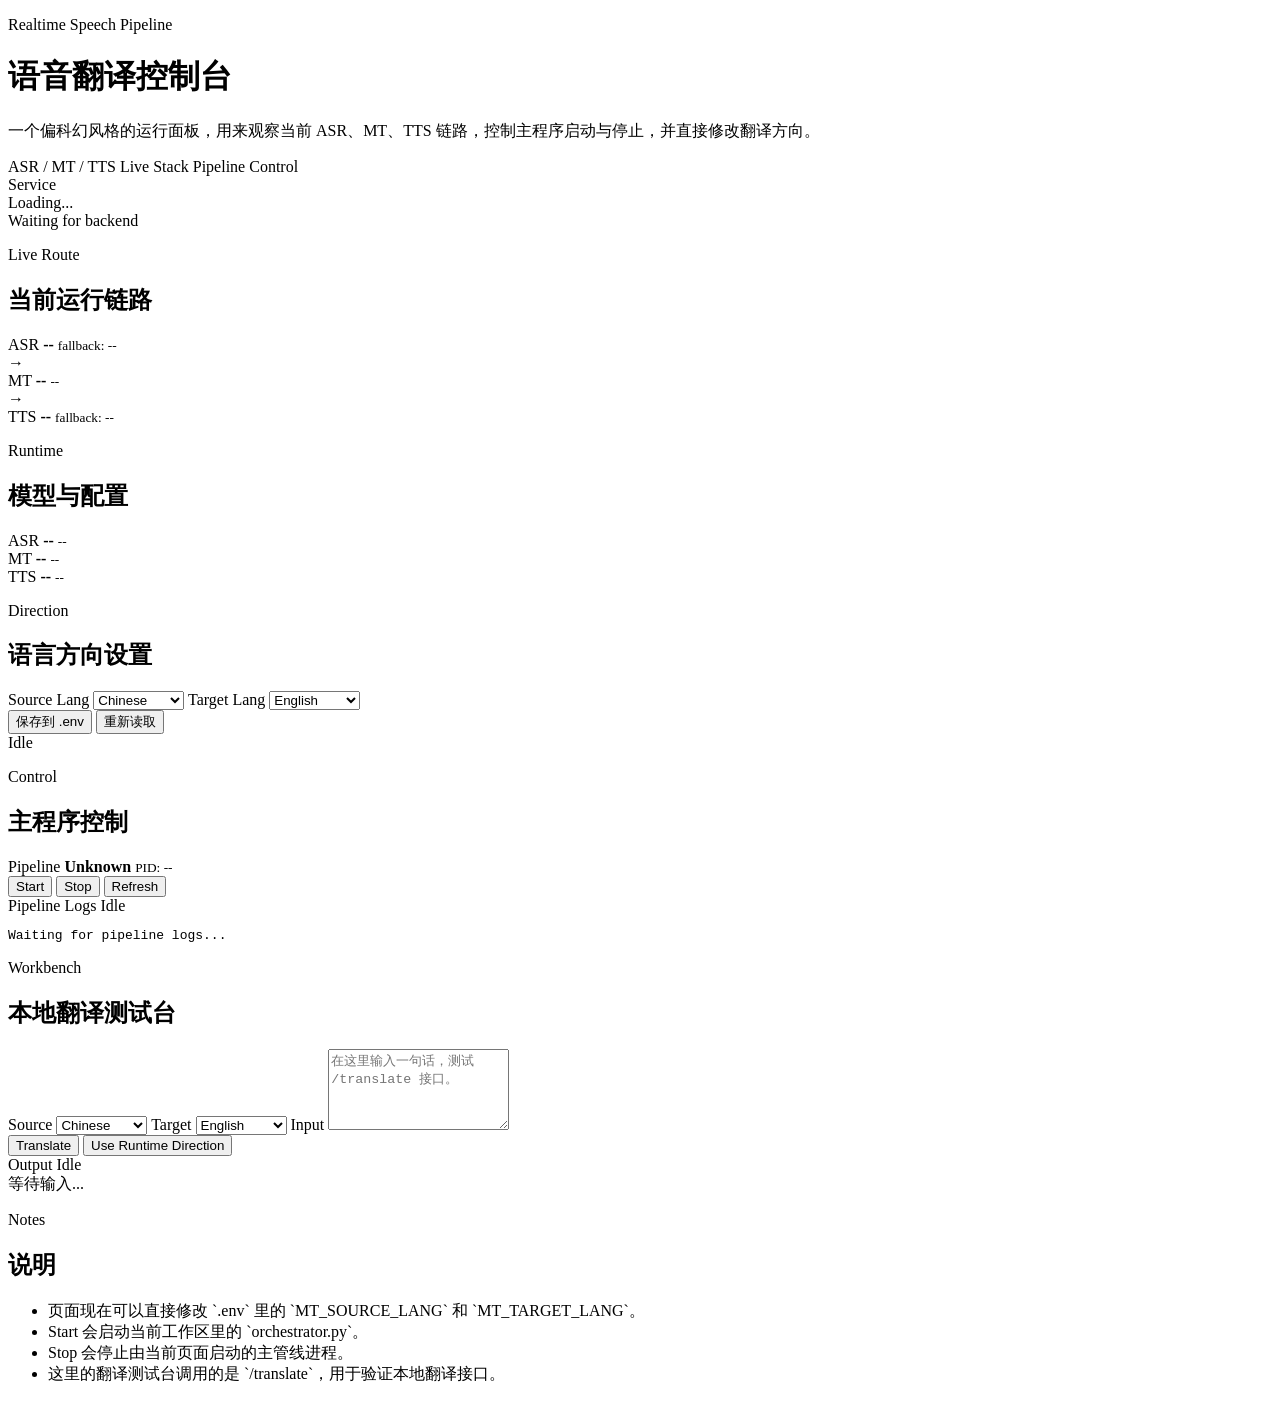
==== web/index.html @ a8149d8f "更新了前端页面，目前支持控制台" ====
<!doctype html>
<html lang="zh-CN">
  <head>
    <meta charset="UTF-8" />
    <meta name="viewport" content="width=device-width, initial-scale=1.0" />
    <title>Realtime Speech Control Deck</title>
    <link rel="stylesheet" href="/static/styles.css" />
  </head>
  <body>
    <div class="bg-grid"></div>
    <div class="bg-orb orb-a"></div>
    <div class="bg-orb orb-b"></div>
    <div class="bg-orb orb-c"></div>

    <div class="page-shell">
      <header class="hero">
        <div class="hero-copy">
          <p class="eyebrow">Realtime Speech Pipeline</p>
          <h1>语音翻译控制台</h1>
          <p class="hero-text">
            一个偏科幻风格的运行面板，用来观察当前 ASR、MT、TTS
            链路，控制主程序启动与停止，并直接修改翻译方向。
          </p>
          <div class="hero-badges">
            <span class="hero-badge">ASR / MT / TTS</span>
            <span class="hero-badge">Live Stack</span>
            <span class="hero-badge">Pipeline Control</span>
          </div>
        </div>
        <div class="hero-status" id="health-card">
          <div class="status-label">Service</div>
          <div class="status-value">Loading...</div>
          <div class="status-sub">Waiting for backend</div>
          <div class="status-pulse"></div>
        </div>
      </header>

      <main class="dashboard-grid">
        <section class="panel flow-panel">
          <div class="panel-head">
            <p class="panel-kicker">Live Route</p>
            <h2>当前运行链路</h2>
          </div>
          <div class="flow-track">
            <div class="flow-node">
              <span class="flow-tag">ASR</span>
              <strong id="asr-primary">--</strong>
              <small id="asr-fallback">fallback: --</small>
            </div>
            <div class="flow-arrow">→</div>
            <div class="flow-node">
              <span class="flow-tag">MT</span>
              <strong id="mt-primary">--</strong>
              <small id="mt-language">--</small>
            </div>
            <div class="flow-arrow">→</div>
            <div class="flow-node">
              <span class="flow-tag">TTS</span>
              <strong id="tts-primary">--</strong>
              <small id="tts-fallback">fallback: --</small>
            </div>
          </div>
        </section>

        <section class="panel stack-panel">
          <div class="panel-head">
            <p class="panel-kicker">Runtime</p>
            <h2>模型与配置</h2>
          </div>
          <div class="stack-cards">
            <article class="stack-card">
              <span>ASR</span>
              <strong id="asr-model">--</strong>
              <small id="asr-language">--</small>
            </article>
            <article class="stack-card">
              <span>MT</span>
              <strong id="mt-model">--</strong>
              <small id="mt-direction">--</small>
            </article>
            <article class="stack-card">
              <span>TTS</span>
              <strong id="tts-model">--</strong>
              <small id="tts-voice">--</small>
            </article>
          </div>
        </section>

        <section class="panel config-panel">
          <div class="panel-head">
            <p class="panel-kicker">Direction</p>
            <h2>语言方向设置</h2>
          </div>
          <form id="direction-form" class="translate-form">
            <label class="field">
              <span>Source Lang</span>
              <select id="runtime-source-lang">
                <option value="zh">Chinese</option>
                <option value="en">English</option>
                <option value="ja">Japanese</option>
                <option value="ko">Korean</option>
                <option value="fr">French</option>
                <option value="de">German</option>
                <option value="es">Spanish</option>
                <option value="ar">Arabic</option>
                <option value="ru">Russian</option>
                <option value="pt">Portuguese</option>
                <option value="it">Italian</option>
              </select>
            </label>
            <label class="field">
              <span>Target Lang</span>
              <select id="runtime-target-lang">
                <option value="en">English</option>
                <option value="zh">Chinese</option>
                <option value="ja">Japanese</option>
                <option value="ko">Korean</option>
                <option value="fr">French</option>
                <option value="de">German</option>
                <option value="es">Spanish</option>
                <option value="ar">Arabic</option>
                <option value="ru">Russian</option>
                <option value="pt">Portuguese</option>
                <option value="it">Italian</option>
              </select>
            </label>
            <div class="form-actions">
              <button type="submit" class="action-button">保存到 .env</button>
              <button type="button" class="ghost-button" id="reload-direction">重新读取</button>
            </div>
          </form>
          <div class="inline-status">
            <span id="direction-status">Idle</span>
          </div>
        </section>

        <section class="panel control-panel">
          <div class="panel-head">
            <p class="panel-kicker">Control</p>
            <h2>主程序控制</h2>
          </div>
          <div class="control-strip">
            <div class="run-state">
              <span>Pipeline</span>
              <strong id="pipeline-state">Unknown</strong>
              <small id="pipeline-pid">PID: --</small>
            </div>
            <div class="form-actions">
              <button type="button" class="action-button" id="start-pipeline">Start</button>
              <button type="button" class="ghost-button" id="stop-pipeline">Stop</button>
              <button type="button" class="ghost-button" id="refresh-pipeline">Refresh</button>
            </div>
          </div>
          <div class="log-box">
            <div class="result-head">
              <span>Pipeline Logs</span>
              <span id="pipeline-status-note">Idle</span>
            </div>
            <pre id="pipeline-logs" class="log-text">Waiting for pipeline logs...</pre>
          </div>
        </section>

        <section class="panel workbench-panel">
          <div class="panel-head">
            <p class="panel-kicker">Workbench</p>
            <h2>本地翻译测试台</h2>
          </div>
          <form id="translate-form" class="translate-form">
            <label class="field">
              <span>Source</span>
              <select id="source-lang">
                <option value="zh">Chinese</option>
                <option value="en">English</option>
                <option value="ja">Japanese</option>
                <option value="ko">Korean</option>
                <option value="fr">French</option>
                <option value="de">German</option>
                <option value="es">Spanish</option>
                <option value="ar">Arabic</option>
                <option value="ru">Russian</option>
                <option value="pt">Portuguese</option>
                <option value="it">Italian</option>
              </select>
            </label>
            <label class="field">
              <span>Target</span>
              <select id="target-lang">
                <option value="en">English</option>
                <option value="zh">Chinese</option>
                <option value="ja">Japanese</option>
                <option value="ko">Korean</option>
                <option value="fr">French</option>
                <option value="de">German</option>
                <option value="es">Spanish</option>
                <option value="ar">Arabic</option>
                <option value="ru">Russian</option>
                <option value="pt">Portuguese</option>
                <option value="it">Italian</option>
              </select>
            </label>
            <label class="field full">
              <span>Input</span>
              <textarea
                id="source-text"
                rows="5"
                placeholder="在这里输入一句话，测试 /translate 接口。"
              ></textarea>
            </label>
            <div class="form-actions">
              <button type="submit" class="action-button">Translate</button>
              <button type="button" class="ghost-button" id="use-runtime-direction">
                Use Runtime Direction
              </button>
            </div>
          </form>
          <div class="result-box">
            <div class="result-head">
              <span>Output</span>
              <span id="result-status">Idle</span>
            </div>
            <div id="result-text" class="result-text">等待输入...</div>
          </div>
        </section>

        <section class="panel notes-panel">
          <div class="panel-head">
            <p class="panel-kicker">Notes</p>
            <h2>说明</h2>
          </div>
          <ul class="notes-list">
            <li>页面现在可以直接修改 `.env` 里的 `MT_SOURCE_LANG` 和 `MT_TARGET_LANG`。</li>
            <li>Start 会启动当前工作区里的 `orchestrator.py`。</li>
            <li>Stop 会停止由当前页面启动的主管线进程。</li>
            <li>这里的翻译测试台调用的是 `/translate`，用于验证本地翻译接口。</li>
          </ul>
        </section>
      </main>
    </div>

    <script src="/static/app.js"></script>
  </body>
</html>
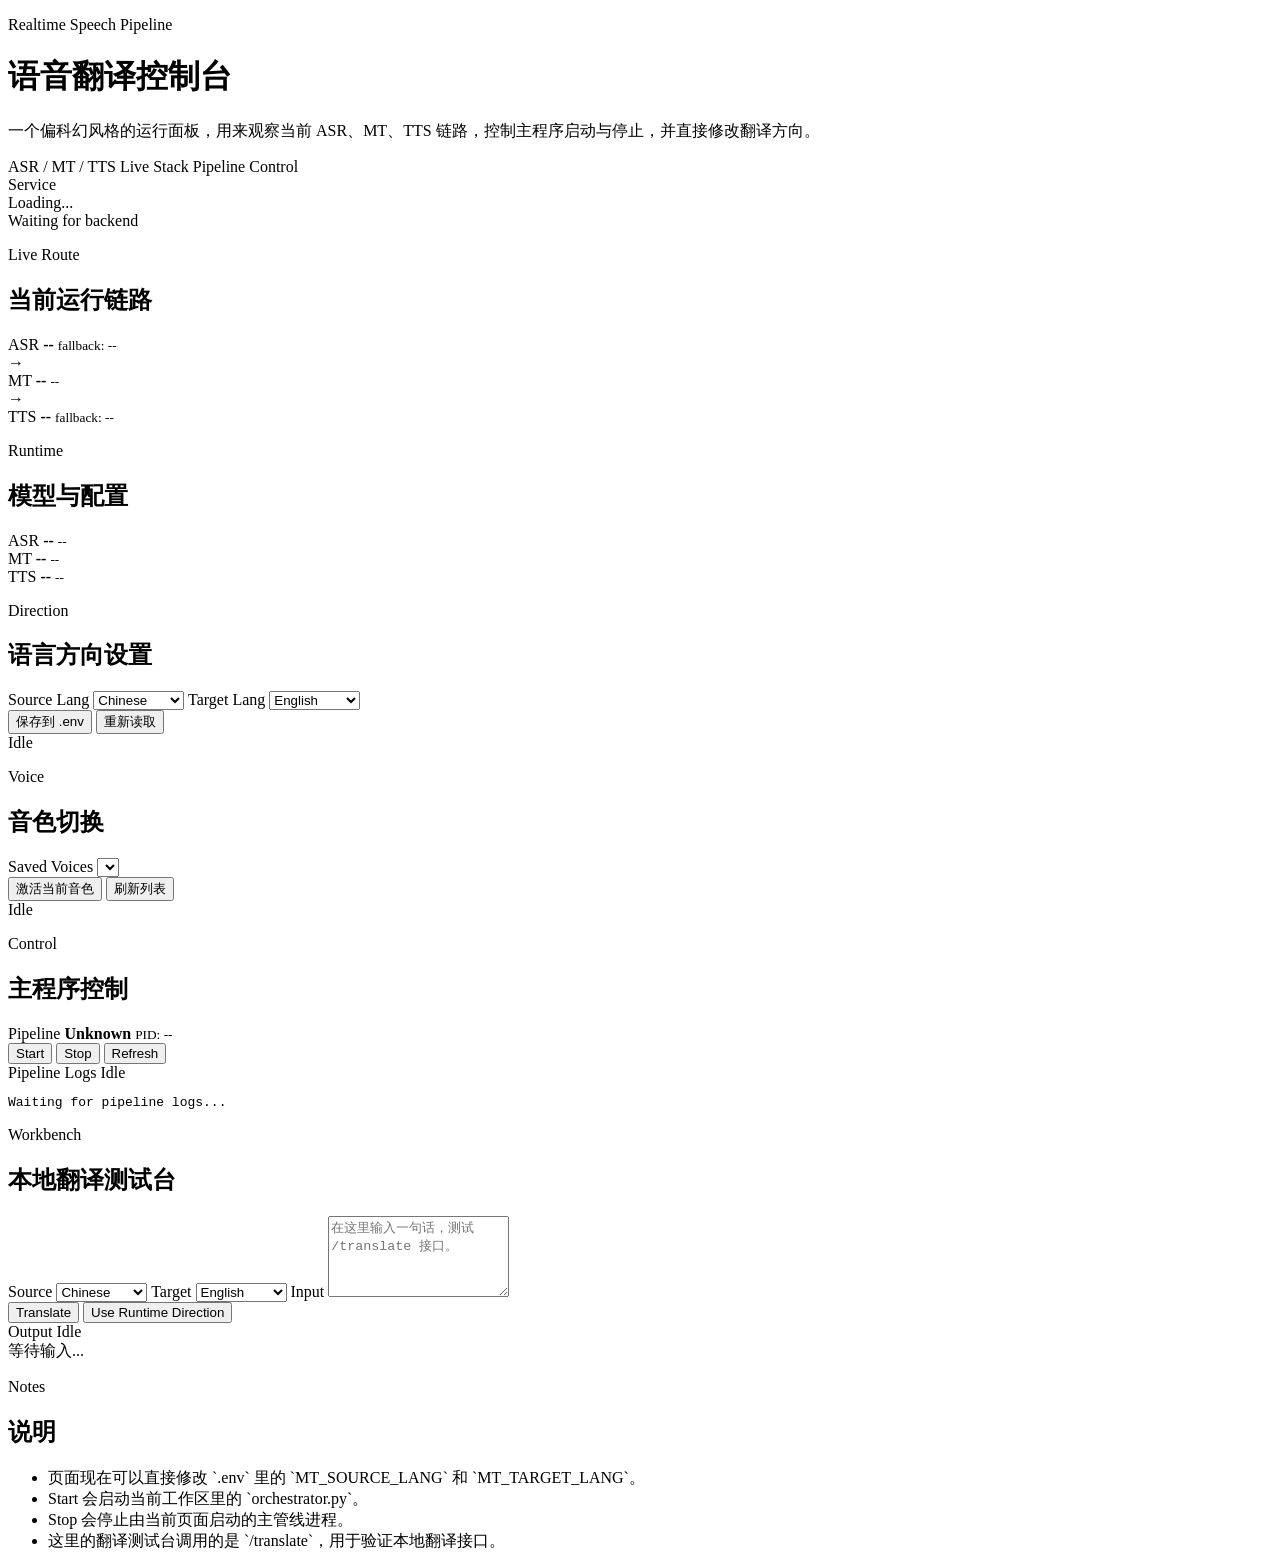
==== commit 7a1c860c: "前端新增音色切换功能" ====
--- a/web/index.html
+++ b/web/index.html
@@ -134,6 +134,26 @@
           </div>
         </section>
 
+        <section class="panel voice-panel">
+          <div class="panel-head">
+            <p class="panel-kicker">Voice</p>
+            <h2>音色切换</h2>
+          </div>
+          <form id="voice-form" class="translate-form">
+            <label class="field full">
+              <span>Saved Voices</span>
+              <select id="voice-select"></select>
+            </label>
+            <div class="form-actions">
+              <button type="submit" class="action-button">激活当前音色</button>
+              <button type="button" class="ghost-button" id="reload-voices">刷新列表</button>
+            </div>
+          </form>
+          <div class="inline-status">
+            <span id="voice-status">Idle</span>
+          </div>
+        </section>
+
         <section class="panel control-panel">
           <div class="panel-head">
             <p class="panel-kicker">Control</p>
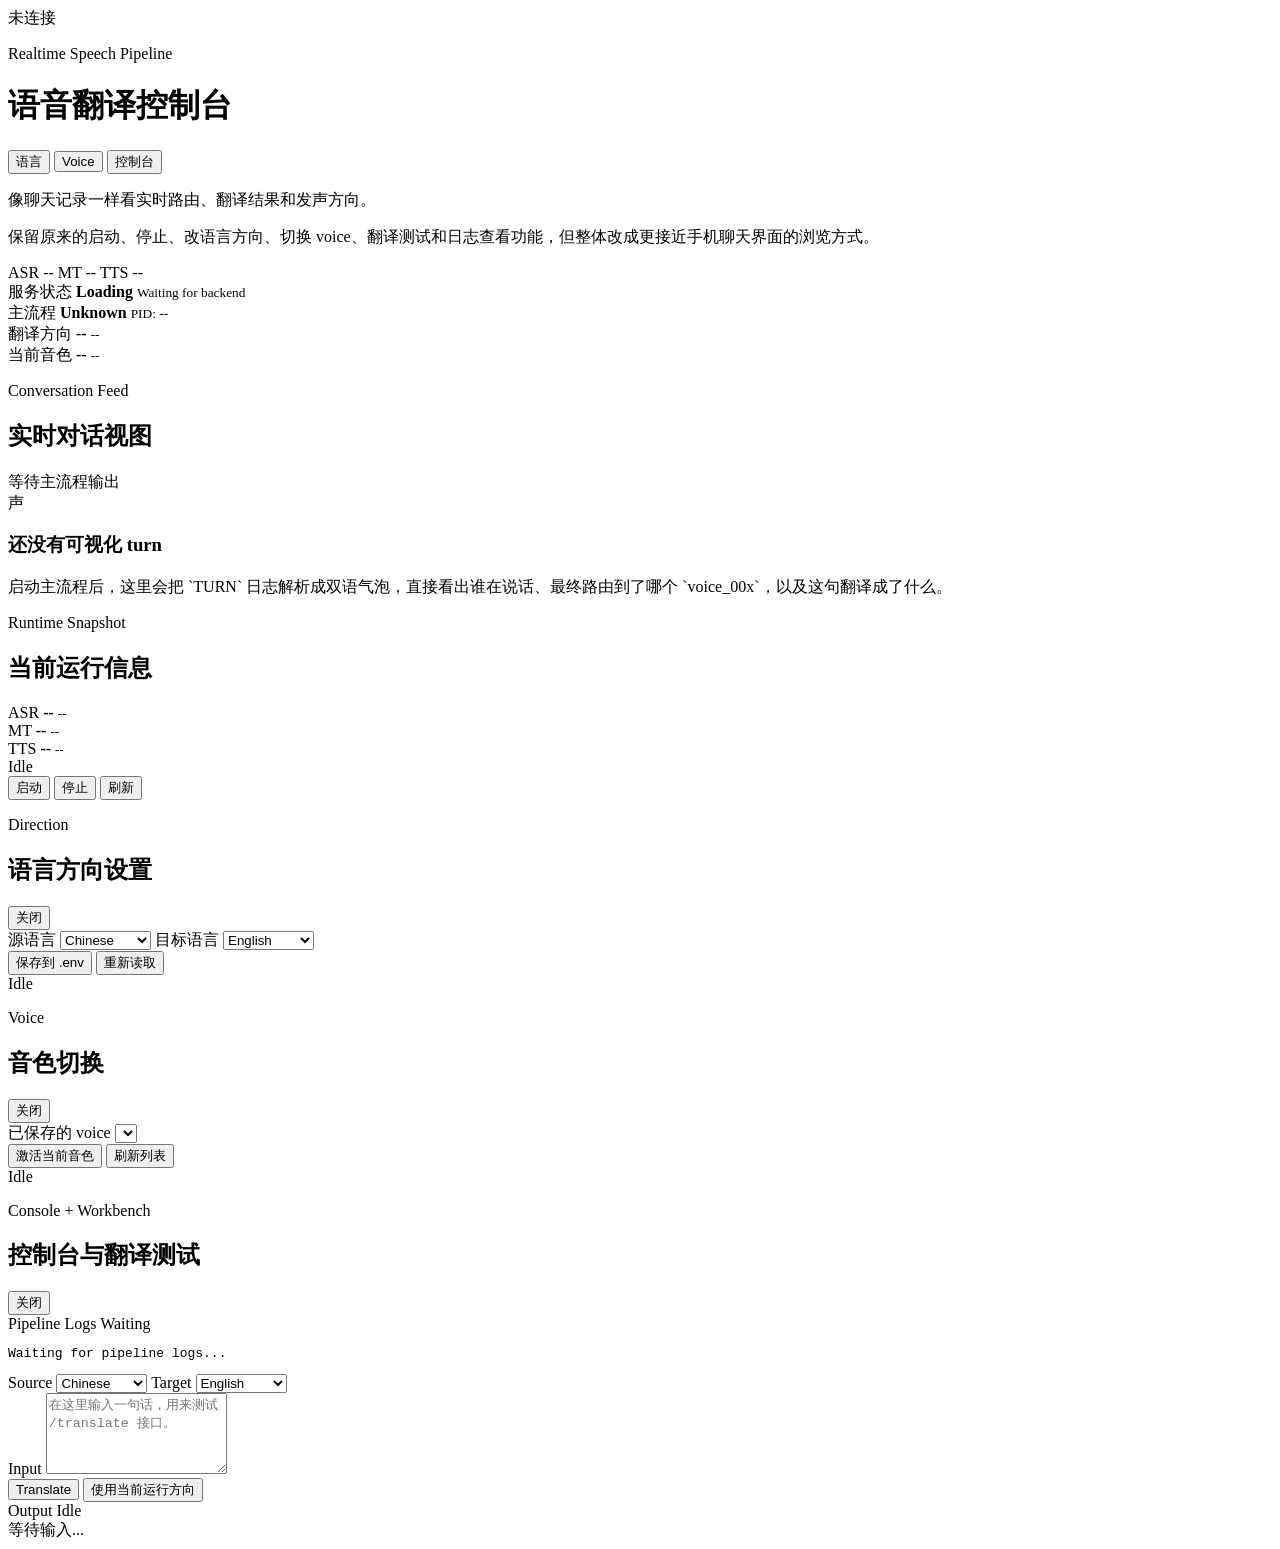
==== commit 635048df: "前端更新" ====
--- a/web/index.html
+++ b/web/index.html
@@ -3,259 +3,295 @@
   <head>
     <meta charset="UTF-8" />
     <meta name="viewport" content="width=device-width, initial-scale=1.0" />
-    <title>Realtime Speech Control Deck</title>
+    <title>实时语音翻译控制台</title>
+    <link rel="preconnect" href="https://fonts.googleapis.com" />
+    <link rel="preconnect" href="https://fonts.gstatic.com" crossorigin />
+    <link
+      href="https://fonts.googleapis.com/css2?family=Cormorant+Garamond:wght@600;700&family=Noto+Sans+SC:wght@400;500;600;700&display=swap"
+      rel="stylesheet"
+    />
     <link rel="stylesheet" href="/static/styles.css" />
   </head>
   <body>
-    <div class="bg-grid"></div>
-    <div class="bg-orb orb-a"></div>
-    <div class="bg-orb orb-b"></div>
-    <div class="bg-orb orb-c"></div>
-
-    <div class="page-shell">
-      <header class="hero">
-        <div class="hero-copy">
+    <div class="page-aura aura-left"></div>
+    <div class="page-aura aura-right"></div>
+
+    <div class="app-shell">
+      <div class="connection-status disconnected" id="connection-status">
+        <span class="status-dot"></span>
+        <span id="connection-text">未连接</span>
+      </div>
+
+      <header class="app-header">
+        <div class="header-copy">
           <p class="eyebrow">Realtime Speech Pipeline</p>
           <h1>语音翻译控制台</h1>
+        </div>
+        <div class="header-actions">
+          <button class="icon-button" type="button" data-sheet-open="language-sheet">语言</button>
+          <button class="icon-button" type="button" data-sheet-open="voice-sheet">Voice</button>
+          <button class="icon-button" type="button" data-sheet-open="console-sheet">控制台</button>
+        </div>
+      </header>
+
+      <section class="hero-card">
+        <div class="hero-copy">
+          <p class="hero-title">像聊天记录一样看实时路由、翻译结果和发声方向。</p>
           <p class="hero-text">
-            一个偏科幻风格的运行面板，用来观察当前 ASR、MT、TTS
-            链路，控制主程序启动与停止，并直接修改翻译方向。
+            保留原来的启动、停止、改语言方向、切换 voice、翻译测试和日志查看功能，但整体改成更接近手机聊天界面的浏览方式。
           </p>
-          <div class="hero-badges">
-            <span class="hero-badge">ASR / MT / TTS</span>
-            <span class="hero-badge">Live Stack</span>
-            <span class="hero-badge">Pipeline Control</span>
+        </div>
+
+        <div class="hero-badges">
+          <span class="hero-badge" id="route-asr-badge">ASR --</span>
+          <span class="hero-badge" id="route-mt-badge">MT --</span>
+          <span class="hero-badge" id="route-tts-badge">TTS --</span>
+        </div>
+
+        <div class="hero-grid">
+          <article class="hero-stat">
+            <span class="hero-stat-label">服务状态</span>
+            <strong class="hero-stat-value" id="service-status">Loading</strong>
+            <small class="hero-stat-sub" id="service-subtitle">Waiting for backend</small>
+          </article>
+          <article class="hero-stat">
+            <span class="hero-stat-label">主流程</span>
+            <strong class="hero-stat-value" id="pipeline-state">Unknown</strong>
+            <small class="hero-stat-sub" id="pipeline-pid">PID: --</small>
+          </article>
+          <article class="hero-stat">
+            <span class="hero-stat-label">翻译方向</span>
+            <strong class="hero-stat-value" id="mt-direction-card">--</strong>
+            <small class="hero-stat-sub" id="asr-language-card">--</small>
+          </article>
+          <article class="hero-stat">
+            <span class="hero-stat-label">当前音色</span>
+            <strong class="hero-stat-value hero-stat-truncate" id="tts-voice-card">--</strong>
+            <small class="hero-stat-sub" id="tts-model-card">--</small>
+          </article>
+        </div>
+      </section>
+
+      <section class="feed-panel">
+        <div class="section-head">
+          <div>
+            <p class="section-kicker">Conversation Feed</p>
+            <h2>实时对话视图</h2>
           </div>
-        </div>
-        <div class="hero-status" id="health-card">
-          <div class="status-label">Service</div>
-          <div class="status-value">Loading...</div>
-          <div class="status-sub">Waiting for backend</div>
-          <div class="status-pulse"></div>
-        </div>
-      </header>
-
-      <main class="dashboard-grid">
-        <section class="panel flow-panel">
-          <div class="panel-head">
-            <p class="panel-kicker">Live Route</p>
-            <h2>当前运行链路</h2>
+          <div class="section-meta" id="feed-status">等待主流程输出</div>
+        </div>
+
+        <div class="conversation-feed" id="turn-feed">
+          <div class="welcome-card" id="turn-feed-empty">
+            <div class="welcome-icon">声</div>
+            <h3>还没有可视化 turn</h3>
+            <p>
+              启动主流程后，这里会把 `TURN` 日志解析成双语气泡，直接看出谁在说话、最终路由到了哪个
+              `voice_00x`，以及这句翻译成了什么。
+            </p>
           </div>
-          <div class="flow-track">
-            <div class="flow-node">
-              <span class="flow-tag">ASR</span>
-              <strong id="asr-primary">--</strong>
-              <small id="asr-fallback">fallback: --</small>
-            </div>
-            <div class="flow-arrow">→</div>
-            <div class="flow-node">
-              <span class="flow-tag">MT</span>
-              <strong id="mt-primary">--</strong>
-              <small id="mt-language">--</small>
-            </div>
-            <div class="flow-arrow">→</div>
-            <div class="flow-node">
-              <span class="flow-tag">TTS</span>
-              <strong id="tts-primary">--</strong>
-              <small id="tts-fallback">fallback: --</small>
-            </div>
+        </div>
+      </section>
+
+      <section class="insight-panel">
+        <div class="section-head">
+          <div>
+            <p class="section-kicker">Runtime Snapshot</p>
+            <h2>当前运行信息</h2>
           </div>
-        </section>
-
-        <section class="panel stack-panel">
-          <div class="panel-head">
-            <p class="panel-kicker">Runtime</p>
-            <h2>模型与配置</h2>
-          </div>
-          <div class="stack-cards">
-            <article class="stack-card">
-              <span>ASR</span>
-              <strong id="asr-model">--</strong>
-              <small id="asr-language">--</small>
-            </article>
-            <article class="stack-card">
-              <span>MT</span>
-              <strong id="mt-model">--</strong>
-              <small id="mt-direction">--</small>
-            </article>
-            <article class="stack-card">
-              <span>TTS</span>
-              <strong id="tts-model">--</strong>
-              <small id="tts-voice">--</small>
-            </article>
-          </div>
-        </section>
-
-        <section class="panel config-panel">
-          <div class="panel-head">
-            <p class="panel-kicker">Direction</p>
-            <h2>语言方向设置</h2>
-          </div>
-          <form id="direction-form" class="translate-form">
-            <label class="field">
-              <span>Source Lang</span>
-              <select id="runtime-source-lang">
-                <option value="zh">Chinese</option>
-                <option value="en">English</option>
-                <option value="ja">Japanese</option>
-                <option value="ko">Korean</option>
-                <option value="fr">French</option>
-                <option value="de">German</option>
-                <option value="es">Spanish</option>
-                <option value="ar">Arabic</option>
-                <option value="ru">Russian</option>
-                <option value="pt">Portuguese</option>
-                <option value="it">Italian</option>
-              </select>
-            </label>
-            <label class="field">
-              <span>Target Lang</span>
-              <select id="runtime-target-lang">
-                <option value="en">English</option>
-                <option value="zh">Chinese</option>
-                <option value="ja">Japanese</option>
-                <option value="ko">Korean</option>
-                <option value="fr">French</option>
-                <option value="de">German</option>
-                <option value="es">Spanish</option>
-                <option value="ar">Arabic</option>
-                <option value="ru">Russian</option>
-                <option value="pt">Portuguese</option>
-                <option value="it">Italian</option>
-              </select>
-            </label>
-            <div class="form-actions">
-              <button type="submit" class="action-button">保存到 .env</button>
-              <button type="button" class="ghost-button" id="reload-direction">重新读取</button>
-            </div>
-          </form>
-          <div class="inline-status">
-            <span id="direction-status">Idle</span>
-          </div>
-        </section>
-
-        <section class="panel voice-panel">
-          <div class="panel-head">
-            <p class="panel-kicker">Voice</p>
-            <h2>音色切换</h2>
-          </div>
-          <form id="voice-form" class="translate-form">
-            <label class="field full">
-              <span>Saved Voices</span>
-              <select id="voice-select"></select>
-            </label>
-            <div class="form-actions">
-              <button type="submit" class="action-button">激活当前音色</button>
-              <button type="button" class="ghost-button" id="reload-voices">刷新列表</button>
-            </div>
-          </form>
-          <div class="inline-status">
-            <span id="voice-status">Idle</span>
-          </div>
-        </section>
-
-        <section class="panel control-panel">
-          <div class="panel-head">
-            <p class="panel-kicker">Control</p>
-            <h2>主程序控制</h2>
-          </div>
-          <div class="control-strip">
-            <div class="run-state">
-              <span>Pipeline</span>
-              <strong id="pipeline-state">Unknown</strong>
-              <small id="pipeline-pid">PID: --</small>
-            </div>
-            <div class="form-actions">
-              <button type="button" class="action-button" id="start-pipeline">Start</button>
-              <button type="button" class="ghost-button" id="stop-pipeline">Stop</button>
-              <button type="button" class="ghost-button" id="refresh-pipeline">Refresh</button>
-            </div>
-          </div>
-          <div class="log-box">
-            <div class="result-head">
-              <span>Pipeline Logs</span>
-              <span id="pipeline-status-note">Idle</span>
-            </div>
-            <pre id="pipeline-logs" class="log-text">Waiting for pipeline logs...</pre>
-          </div>
-        </section>
-
-        <section class="panel workbench-panel">
-          <div class="panel-head">
-            <p class="panel-kicker">Workbench</p>
-            <h2>本地翻译测试台</h2>
-          </div>
-          <form id="translate-form" class="translate-form">
-            <label class="field">
-              <span>Source</span>
-              <select id="source-lang">
-                <option value="zh">Chinese</option>
-                <option value="en">English</option>
-                <option value="ja">Japanese</option>
-                <option value="ko">Korean</option>
-                <option value="fr">French</option>
-                <option value="de">German</option>
-                <option value="es">Spanish</option>
-                <option value="ar">Arabic</option>
-                <option value="ru">Russian</option>
-                <option value="pt">Portuguese</option>
-                <option value="it">Italian</option>
-              </select>
-            </label>
-            <label class="field">
-              <span>Target</span>
-              <select id="target-lang">
-                <option value="en">English</option>
-                <option value="zh">Chinese</option>
-                <option value="ja">Japanese</option>
-                <option value="ko">Korean</option>
-                <option value="fr">French</option>
-                <option value="de">German</option>
-                <option value="es">Spanish</option>
-                <option value="ar">Arabic</option>
-                <option value="ru">Russian</option>
-                <option value="pt">Portuguese</option>
-                <option value="it">Italian</option>
-              </select>
-            </label>
-            <label class="field full">
-              <span>Input</span>
-              <textarea
-                id="source-text"
-                rows="5"
-                placeholder="在这里输入一句话，测试 /translate 接口。"
-              ></textarea>
-            </label>
-            <div class="form-actions">
-              <button type="submit" class="action-button">Translate</button>
-              <button type="button" class="ghost-button" id="use-runtime-direction">
-                Use Runtime Direction
-              </button>
-            </div>
-          </form>
-          <div class="result-box">
-            <div class="result-head">
-              <span>Output</span>
-              <span id="result-status">Idle</span>
-            </div>
-            <div id="result-text" class="result-text">等待输入...</div>
-          </div>
-        </section>
-
-        <section class="panel notes-panel">
-          <div class="panel-head">
-            <p class="panel-kicker">Notes</p>
-            <h2>说明</h2>
-          </div>
-          <ul class="notes-list">
-            <li>页面现在可以直接修改 `.env` 里的 `MT_SOURCE_LANG` 和 `MT_TARGET_LANG`。</li>
-            <li>Start 会启动当前工作区里的 `orchestrator.py`。</li>
-            <li>Stop 会停止由当前页面启动的主管线进程。</li>
-            <li>这里的翻译测试台调用的是 `/translate`，用于验证本地翻译接口。</li>
-          </ul>
-        </section>
-      </main>
+        </div>
+
+        <div class="stack-cards">
+          <article class="stack-card">
+            <span>ASR</span>
+            <strong id="asr-model">--</strong>
+            <small id="asr-language">--</small>
+          </article>
+          <article class="stack-card">
+            <span>MT</span>
+            <strong id="mt-model">--</strong>
+            <small id="mt-direction">--</small>
+          </article>
+          <article class="stack-card">
+            <span>TTS</span>
+            <strong id="tts-model">--</strong>
+            <small id="tts-voice">--</small>
+          </article>
+        </div>
+      </section>
+
+      <footer class="bottom-bar">
+        <div class="speaking-indicator" id="pipeline-status-note">Idle</div>
+        <div class="control-buttons">
+          <button type="button" class="btn btn-primary" id="start-pipeline">启动</button>
+          <button type="button" class="btn btn-secondary" id="stop-pipeline">停止</button>
+          <button type="button" class="btn btn-secondary" id="refresh-pipeline">刷新</button>
+        </div>
+      </footer>
     </div>
+
+    <div class="sheet-overlay" id="sheet-overlay"></div>
+
+    <section class="sheet" id="language-sheet" aria-hidden="true">
+      <div class="sheet-handle"></div>
+      <div class="sheet-head">
+        <div>
+          <p class="section-kicker">Direction</p>
+          <h2>语言方向设置</h2>
+        </div>
+        <button class="sheet-close" type="button" data-sheet-close>关闭</button>
+      </div>
+
+      <form id="direction-form" class="sheet-form">
+        <label class="field">
+          <span>源语言</span>
+          <select id="runtime-source-lang">
+            <option value="zh">Chinese</option>
+            <option value="en">English</option>
+            <option value="ja">Japanese</option>
+            <option value="ko">Korean</option>
+            <option value="fr">French</option>
+            <option value="de">German</option>
+            <option value="es">Spanish</option>
+            <option value="ar">Arabic</option>
+            <option value="ru">Russian</option>
+            <option value="pt">Portuguese</option>
+            <option value="it">Italian</option>
+          </select>
+        </label>
+
+        <label class="field">
+          <span>目标语言</span>
+          <select id="runtime-target-lang">
+            <option value="en">English</option>
+            <option value="zh">Chinese</option>
+            <option value="ja">Japanese</option>
+            <option value="ko">Korean</option>
+            <option value="fr">French</option>
+            <option value="de">German</option>
+            <option value="es">Spanish</option>
+            <option value="ar">Arabic</option>
+            <option value="ru">Russian</option>
+            <option value="pt">Portuguese</option>
+            <option value="it">Italian</option>
+          </select>
+        </label>
+
+        <div class="sheet-actions">
+          <button type="submit" class="btn btn-primary">保存到 .env</button>
+          <button type="button" class="btn btn-secondary" id="reload-direction">重新读取</button>
+        </div>
+      </form>
+
+      <div class="inline-status-card" id="direction-status">Idle</div>
+    </section>
+
+    <section class="sheet" id="voice-sheet" aria-hidden="true">
+      <div class="sheet-handle"></div>
+      <div class="sheet-head">
+        <div>
+          <p class="section-kicker">Voice</p>
+          <h2>音色切换</h2>
+        </div>
+        <button class="sheet-close" type="button" data-sheet-close>关闭</button>
+      </div>
+
+      <form id="voice-form" class="sheet-form">
+        <label class="field">
+          <span>已保存的 voice</span>
+          <select id="voice-select"></select>
+        </label>
+
+        <div class="sheet-actions">
+          <button type="submit" class="btn btn-primary">激活当前音色</button>
+          <button type="button" class="btn btn-secondary" id="reload-voices">刷新列表</button>
+        </div>
+      </form>
+
+      <div class="inline-status-card" id="voice-status">Idle</div>
+    </section>
+
+    <section class="sheet sheet-large" id="console-sheet" aria-hidden="true">
+      <div class="sheet-handle"></div>
+      <div class="sheet-head">
+        <div>
+          <p class="section-kicker">Console + Workbench</p>
+          <h2>控制台与翻译测试</h2>
+        </div>
+        <button class="sheet-close" type="button" data-sheet-close>关闭</button>
+      </div>
+
+      <div class="console-block">
+        <div class="console-head">
+          <span>Pipeline Logs</span>
+          <span id="console-log-meta">Waiting</span>
+        </div>
+        <pre id="pipeline-logs" class="log-text">Waiting for pipeline logs...</pre>
+      </div>
+
+      <form id="translate-form" class="sheet-form">
+        <div class="field-grid">
+          <label class="field">
+            <span>Source</span>
+            <select id="source-lang">
+              <option value="zh">Chinese</option>
+              <option value="en">English</option>
+              <option value="ja">Japanese</option>
+              <option value="ko">Korean</option>
+              <option value="fr">French</option>
+              <option value="de">German</option>
+              <option value="es">Spanish</option>
+              <option value="ar">Arabic</option>
+              <option value="ru">Russian</option>
+              <option value="pt">Portuguese</option>
+              <option value="it">Italian</option>
+            </select>
+          </label>
+          <label class="field">
+            <span>Target</span>
+            <select id="target-lang">
+              <option value="en">English</option>
+              <option value="zh">Chinese</option>
+              <option value="ja">Japanese</option>
+              <option value="ko">Korean</option>
+              <option value="fr">French</option>
+              <option value="de">German</option>
+              <option value="es">Spanish</option>
+              <option value="ar">Arabic</option>
+              <option value="ru">Russian</option>
+              <option value="pt">Portuguese</option>
+              <option value="it">Italian</option>
+            </select>
+          </label>
+        </div>
+
+        <label class="field">
+          <span>Input</span>
+          <textarea
+            id="source-text"
+            rows="5"
+            placeholder="在这里输入一句话，用来测试 /translate 接口。"
+          ></textarea>
+        </label>
+
+        <div class="sheet-actions">
+          <button type="submit" class="btn btn-primary">Translate</button>
+          <button type="button" class="btn btn-secondary" id="use-runtime-direction">
+            使用当前运行方向
+          </button>
+        </div>
+      </form>
+
+      <div class="result-box">
+        <div class="console-head">
+          <span>Output</span>
+          <span id="result-status">Idle</span>
+        </div>
+        <div id="result-text" class="result-text">等待输入...</div>
+      </div>
+    </section>
+
+    <div class="toast-host" id="toast-host"></div>
 
     <script src="/static/app.js"></script>
   </body>
